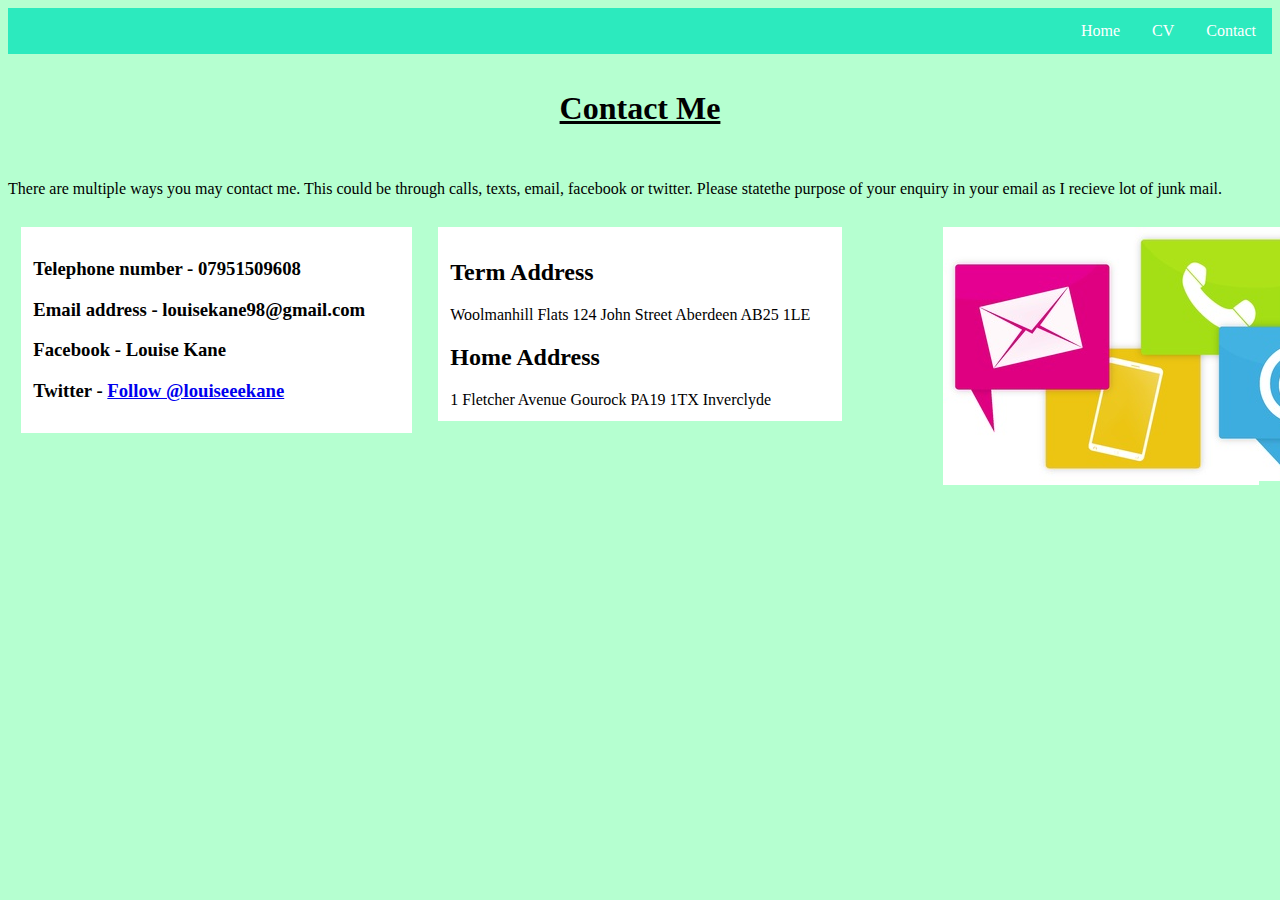
==== Contact.html @ d526a23e "Add files via upload" ====
<!DOCTYPE html>
<html lang="en">
<link rel="stylesheet" href="Contact.css">
<head>
  <style>

</style>
</head>
<body>

  <div id= "quicklinks">
    <ul>
      <li><a href = "Contact.html">Contact</a></li>
      <li><a href = "CV.html">CV</a></li>
      <li><a href = "Introduction.html">Home</a></li>

</ul>
</body>
</html>
      <header>
        <div class="card">
      <h1><u>Contact Me</u></h1>

    </div>


<p> There are multiple ways you may contact me. This could be through calls, texts, email, facebook or twitter. Please statethe purpose of your enquiry in your email as I recieve  lot of junk mail.</p>
      <section id="col1">
        <h3>Telephone number - 07951509608</h3>
      <h3>Email address - louisekane98@gmail.com</h3>
      <h3>Facebook - Louise Kane</h3>
      <h3>Twitter - <a href="https://twitter.com/louiseeekane?ref_src=twsrc%5Etfw" class="twitter-follow-button" data-show-count="false">Follow @louiseeekane</a><script async src="https://platform.twitter.com/widgets.js" charset="utf-8"></script></h3>

</section>


      <section id="col2">
        <h2>Term Address</h2>
      <section>
        Woolmanhill Flats
        124 John Street
        Aberdeen
        AB25 1LE
      </section>

      <h2>Home Address</h2>
      <section>
        1 Fletcher Avenue
        Gourock
        PA19 1TX
        Inverclyde
      </section>
</section>
<section id="col3">
  <img src="contactme.jpg" alt="">
</section>
      </header>
---- Contact.css ----
body {
  background-color: #B5FFD0;
}



ul {
  list-style-type: none;
  margin: 0;
  padding: 0;
  overflow: hidden;
  background-color: #2CEABE;
}

li {
  float:right;
}

li a {
display: block;
color: white;
text-align: center;
padding: 14px 16px;
text-decoration: none;
}

li a:hover {
  background-color: #111;
}

.card{

  padding: 15px;
  text-align: center;
  background-color: none;
}

#col1 {
  background-color: #FFFFFF;
  width:29%;
float: left;
 margin: 1%;
  padding: 1%;

}

#col2{
  background-color: #FFFFFF;
  width:30%;
  display: inline-block;
  margin: 1%;
  padding: 1%;

}

#col3{
  background-color: #FFFFFF;
  width: 25%;
  display: right;
  margin: 1%;
  padding: 1;
  float: right;
}
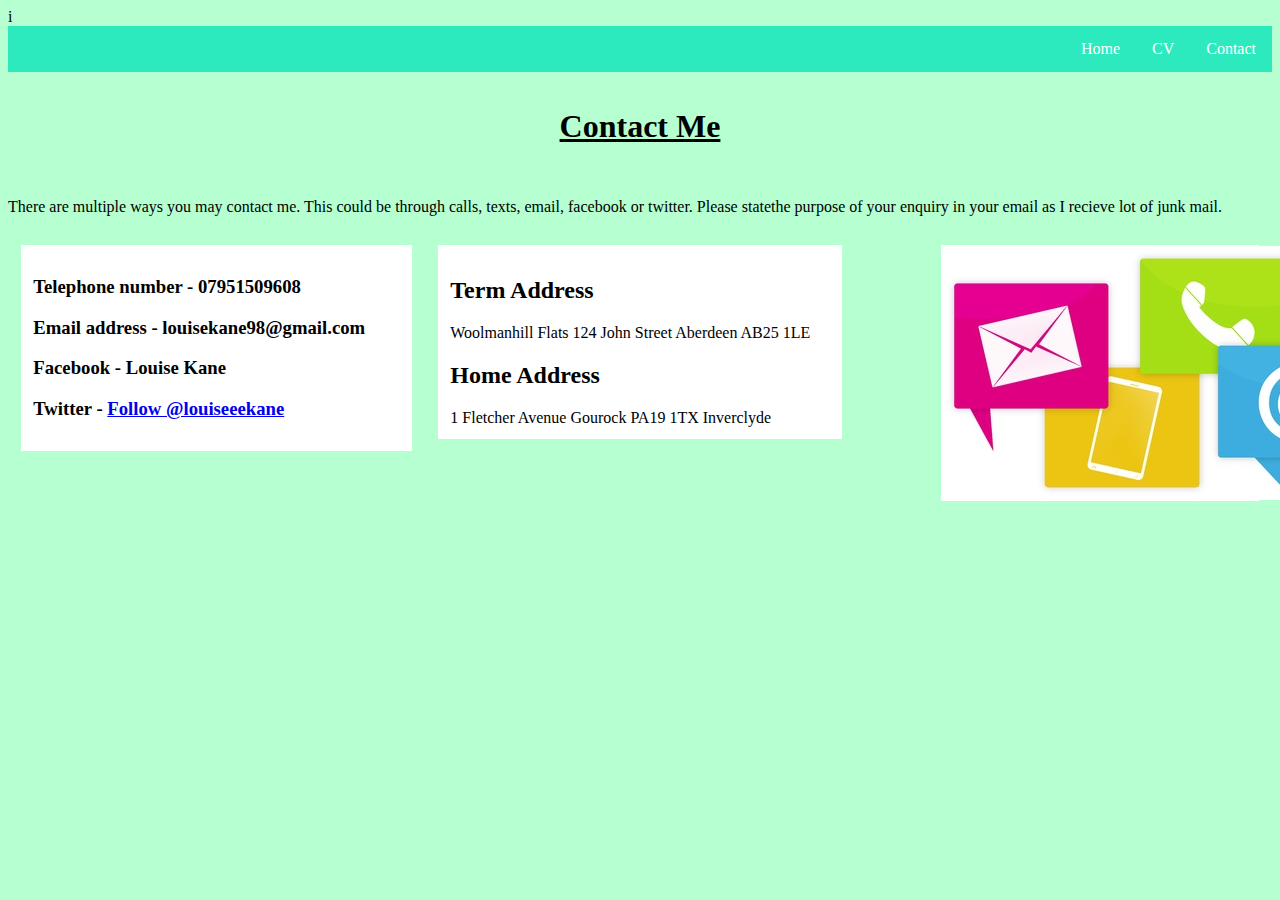
==== commit 9f40e21a: "Update Contact.html" ====
--- a/Contact.html
+++ b/Contact.html
@@ -1,4 +1,4 @@
-<!DOCTYPE html>
+i<!DOCTYPE html>
 <html lang="en">
 <link rel="stylesheet" href="Contact.css">
 <head>
@@ -12,7 +12,7 @@
     <ul>
       <li><a href = "Contact.html">Contact</a></li>
       <li><a href = "CV.html">CV</a></li>
-      <li><a href = "Introduction.html">Home</a></li>
+      <li><a href = "index.html">Home</a></li>
 
 </ul>
 </body>
